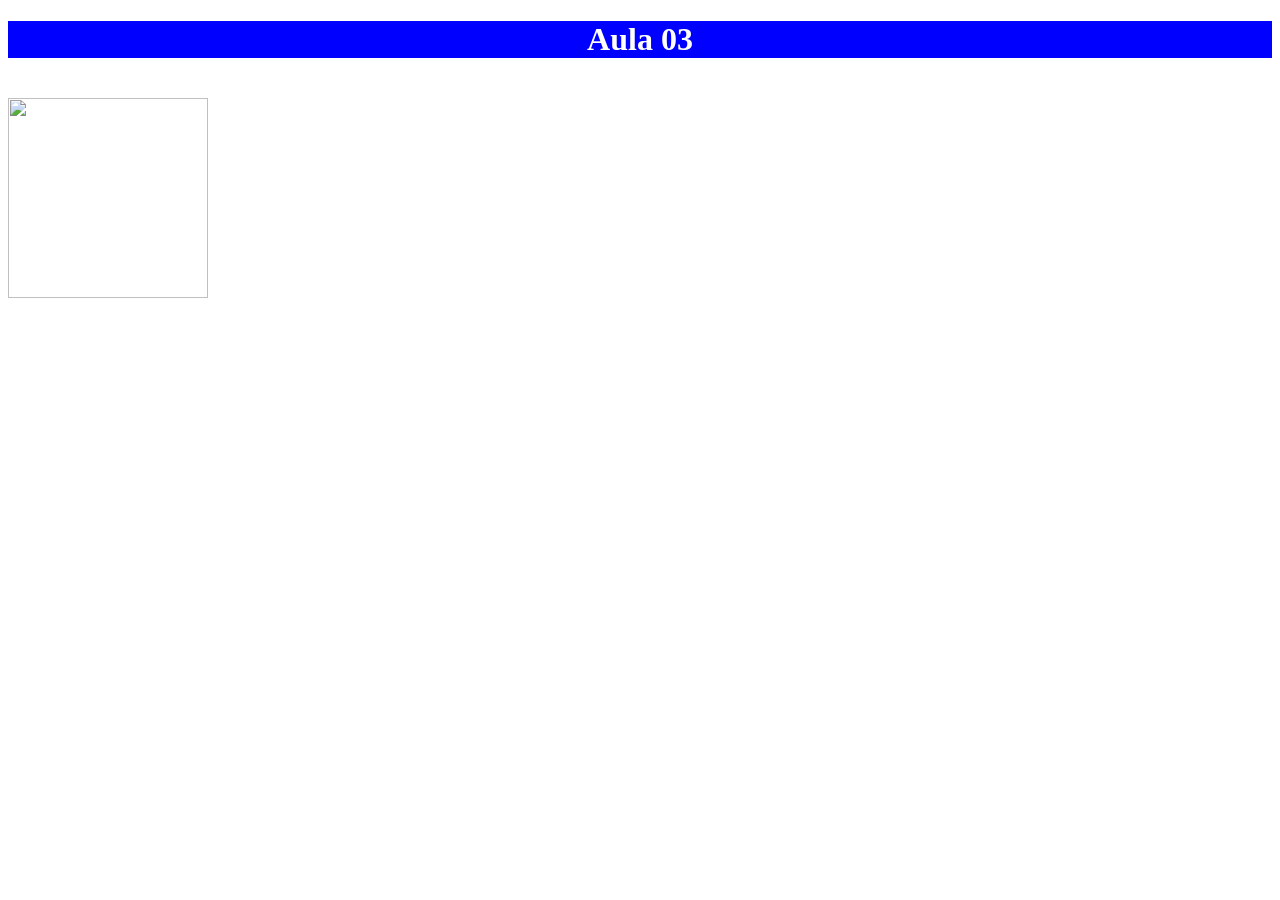
==== Aula 03/index.html @ 27eb39bd "Aula 03" ====
<!DOCTYPE html> <!-- Diz para o navegador a atual versão do HTML para configuração do site-->
<html lang="en">  <!-- É o documento todo, desde as configurações até a exibição dos elementos-->
    <head>
        <meta charset="UTF-8">
        <meta name="viewport" content="width=device-width, initial-scale=1.0">
        <title>Aula Sesi</title>
        <style>
            .laranja{
                width: 200px;
                height: 200px;
                animation: 5s;
            }

            .laranja:hover{
                transform: scale(1.1);
            }
        </style>
    </head>
    <body>
        <h1 style="background-color: blue; color:white; text-align:center">Aula 03</h1><br>
        <img class="laranja" src="https://static.wikia.nocookie.net/fantasia/images/1/14/Laranjo.jpg/revision/latest?cb=20220105052905&path-prefix=pt" alt="">
    </body>
</html>
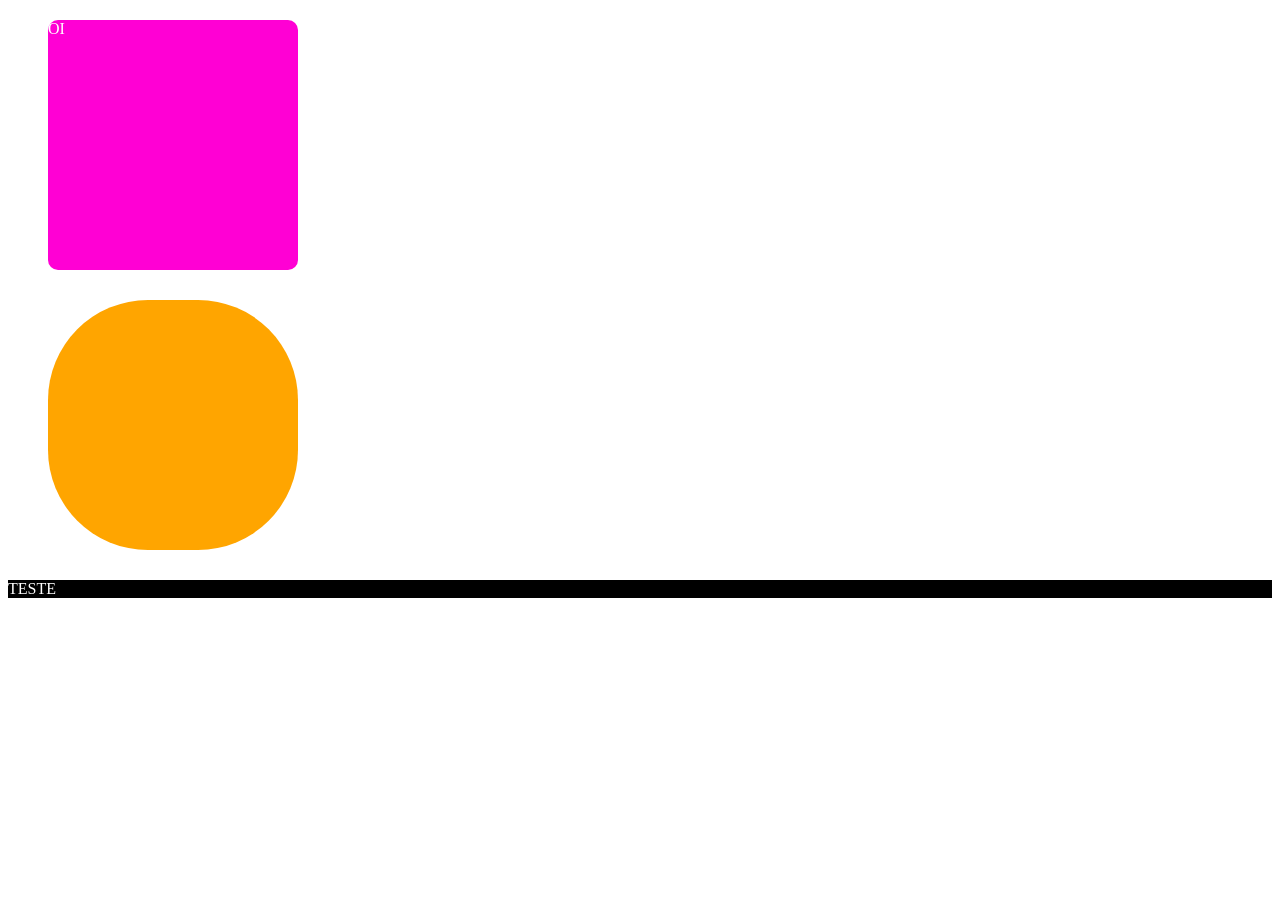
==== commit 8edb52a7: "Aula 03" ====
--- a/Aula 03/index.html
+++ b/Aula 03/index.html
@@ -1,23 +1,15 @@
-<!DOCTYPE html> <!-- Diz para o navegador a atual versão do HTML para configuração do site-->
-<html lang="en">  <!-- É o documento todo, desde as configurações até a exibição dos elementos-->
+<!DOCTYPE html>
+<html lang="en">
     <head>
         <meta charset="UTF-8">
         <meta name="viewport" content="width=device-width, initial-scale=1.0">
-        <title>Aula Sesi</title>
-        <style>
-            .laranja{
-                width: 200px;
-                height: 200px;
-                animation: 5s;
-            }
+        <title>Aula 03 HTML+CSS</title>
+        <link rel="stylesheet" href="estilo.css">
 
-            .laranja:hover{
-                transform: scale(1.1);
-            }
-        </style>
     </head>
-    <body>
-        <h1 style="background-color: blue; color:white; text-align:center">Aula 03</h1><br>
-        <img class="laranja" src="https://static.wikia.nocookie.net/fantasia/images/1/14/Laranjo.jpg/revision/latest?cb=20220105052905&path-prefix=pt" alt="">
-    </body>
+        <body>
+            <div class="QuadradoVinho">OI</div>
+            <div class="QuadradoLaranja">OI</div>
+            <div>TESTE</div>
+        </body>
 </html>
--- a/Aula 03/estilo.css
+++ b/Aula 03/estilo.css
@@ -0,0 +1,18 @@
+div{
+    background-color: #000000;
+    color: white
+}
+.QuadradoVinho{
+    border-radius: 10px;
+    height: 250px;
+    width: 250px;
+    background-color: rgb(255, 0, 212);
+    margin: 20px 10px 30px 40px;
+}
+.QuadradoLaranja{
+    border-radius: 100px;
+    height: 250px;
+    width: 250px;
+    background-color: orange;
+    margin: 20px 10px 30px 40px;
+}
